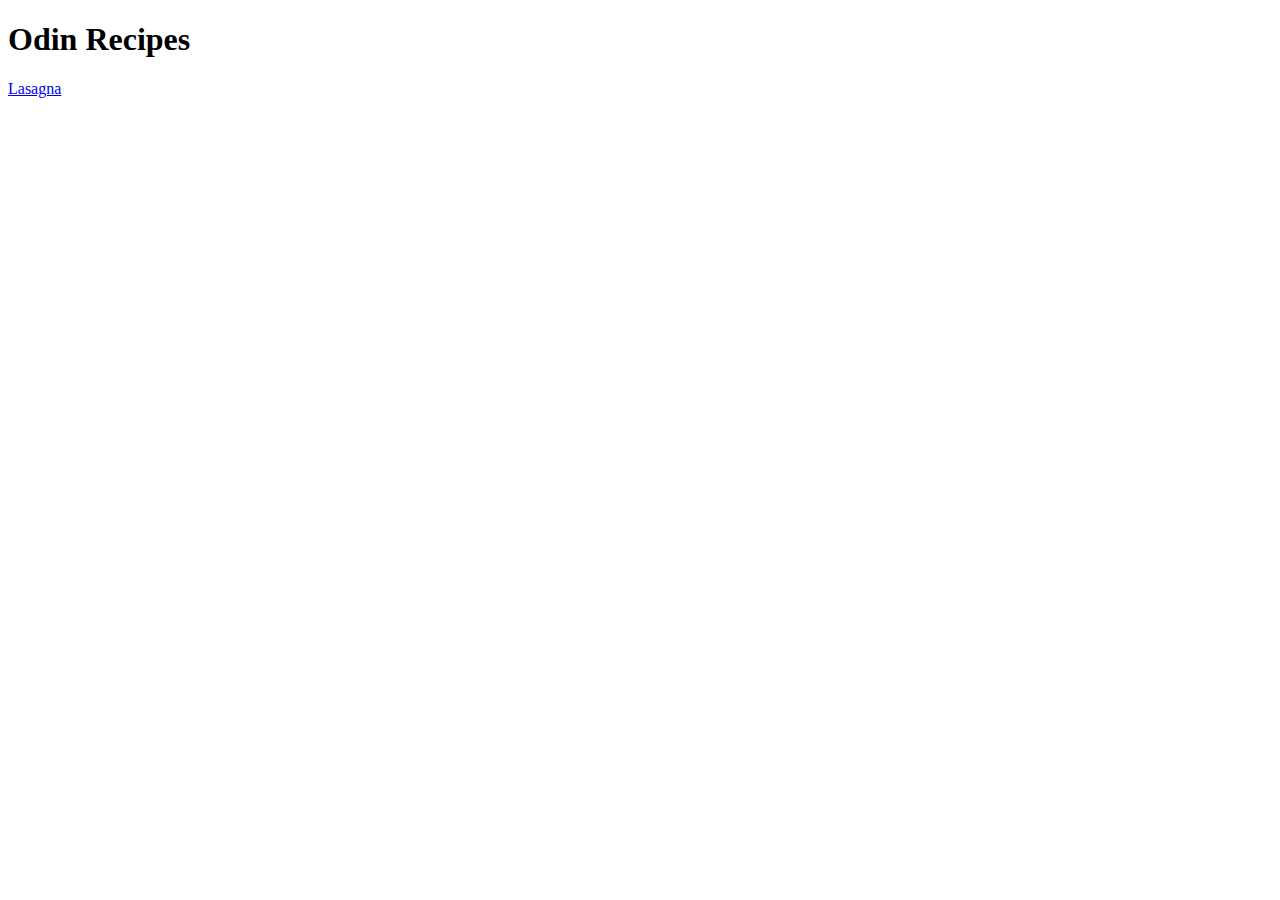
==== index.html @ b112b45d "Added these two" ====
<!DOCTYPE html>
<html lang="en">
<head>
    <meta charset="UTF-8">
    <meta name="viewport" content="width=device-width, initial-scale=1.0">
    <title>Document</title>
</head>
<body>
    <h1>Odin Recipes</h1>
    <a href="recipes/lasagna.html"> Lasagna</a>
</body>
</html>
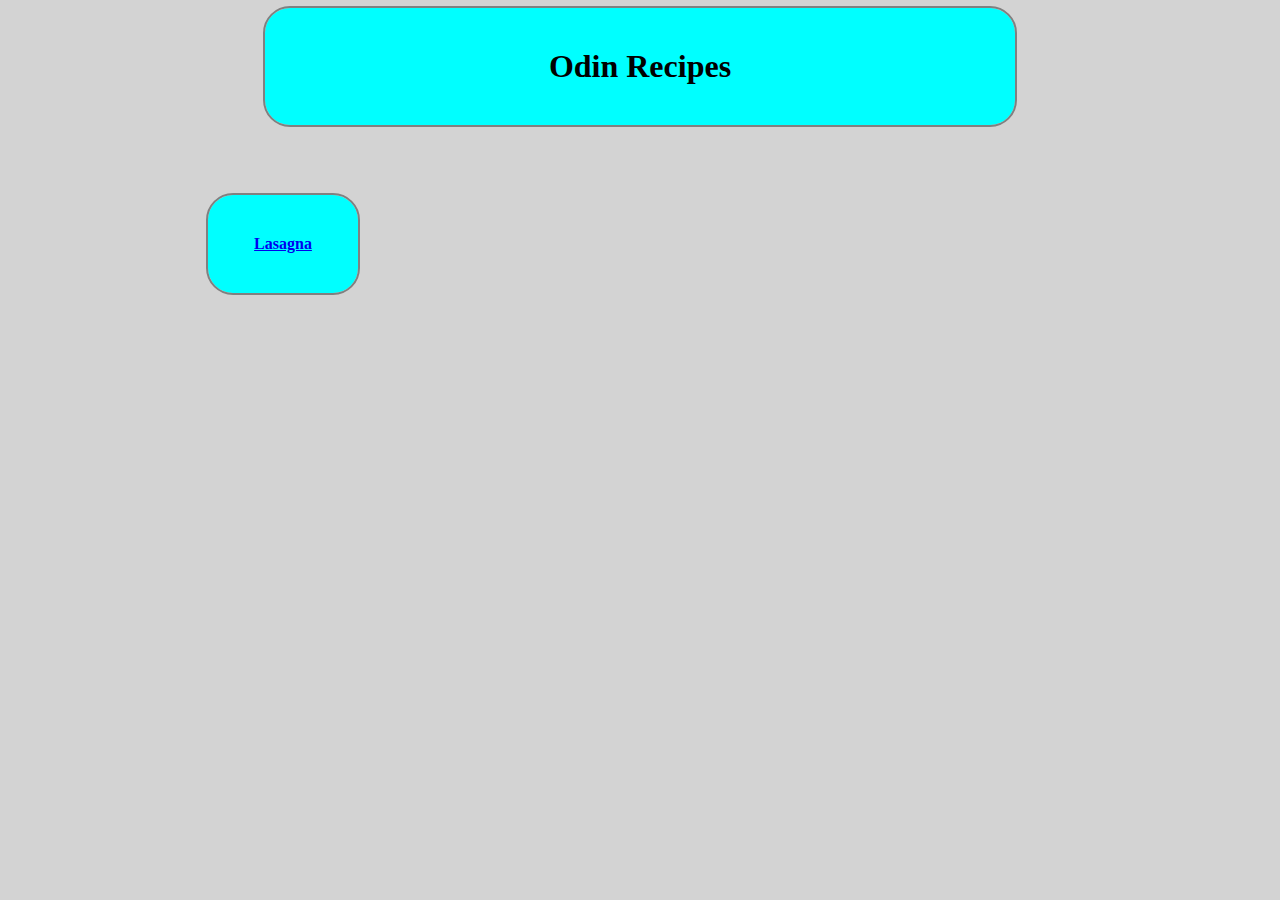
==== commit 97e85ab5: "Added some css" ====
--- a/index.html
+++ b/index.html
@@ -4,9 +4,10 @@
     <meta charset="UTF-8">
     <meta name="viewport" content="width=device-width, initial-scale=1.0">
     <title>Document</title>
+    <link rel="stylesheet" href="style.css">
 </head>
-<body>
-    <h1>Odin Recipes</h1>
-    <a href="recipes/lasagna.html"> Lasagna</a>
+<body class="main-background">
+    <h1 class="title">Odin Recipes</h1>
+    <a class="lasagna" href="recipes/lasagna.html"> Lasagna</a>
 </body>
 </html>--- a/style.css
+++ b/style.css
@@ -0,0 +1,32 @@
+.main-background {
+    background: lightgray;
+}
+
+
+
+
+.title {
+    box-sizing: border-box;
+    text-align: center;
+    padding: 40px;
+    background: cyan;
+    width: 750px;
+    outline: 2px solid gray;
+    margin: auto;
+    border-radius: 25px;
+}
+
+.lasagna {
+    display: block;
+    box-sizing: border-box;
+    text-align: center;
+    padding: 40px;
+    background: cyan;
+    width: 150px;
+    outline: 2px solid gray;
+    margin-right: 800px;
+    margin-left: 200px;
+    margin-top: 70px;
+    border-radius: 25px;
+    font-weight: bold;
+}
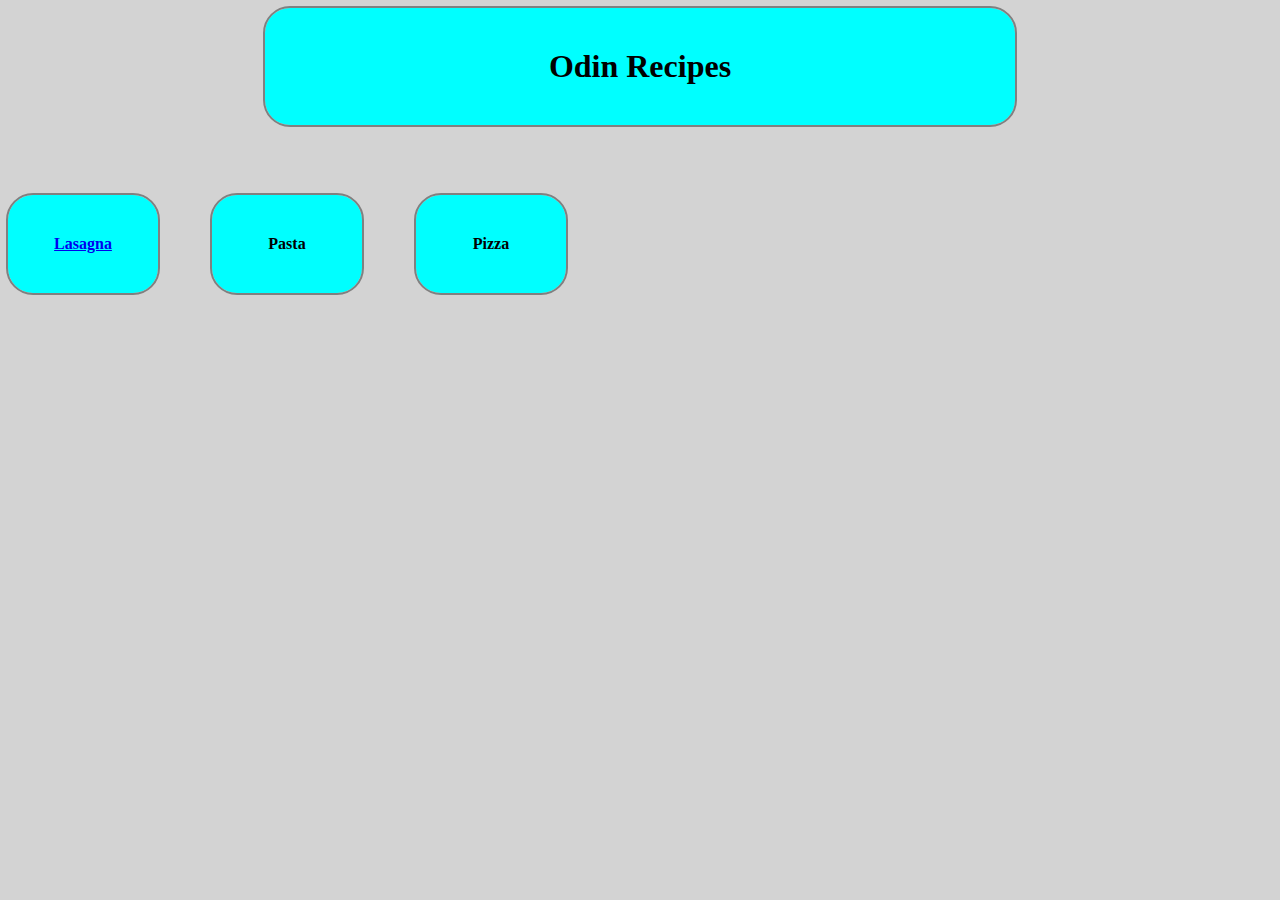
==== commit f2d34702: "Added a few more recipes. Will add links later." ====
--- a/index.html
+++ b/index.html
@@ -9,5 +9,7 @@
 <body class="main-background">
     <h1 class="title">Odin Recipes</h1>
     <a class="lasagna" href="recipes/lasagna.html"> Lasagna</a>
+    <div class="pasta">Pasta</div>
+    <div class="pizza">Pizza</div>
 </body>
 </html>--- a/style.css
+++ b/style.css
@@ -17,16 +17,40 @@
 }
 
 .lasagna {
-    display: block;
+    display: inline-block;
     box-sizing: border-box;
     text-align: center;
     padding: 40px;
     background: cyan;
     width: 150px;
     outline: 2px solid gray;
-    margin-right: 800px;
-    margin-left: 200px;
+    margin-right: 50px;
     margin-top: 70px;
     border-radius: 25px;
     font-weight: bold;
 }
+
+.pasta {
+    display: inline-block;
+    box-sizing: border-box;
+    text-align: center;
+    padding: 40px;
+    background: cyan;
+    width: 150px;
+    outline: 2px solid gray;
+    border-radius: 25px;
+    font-weight: bold;
+    margin-right: 50px;
+}
+
+.pizza {
+    display: inline-block;
+    box-sizing: border-box;
+    text-align: center;
+    padding: 40px;
+    background: cyan;
+    width: 150px;
+    outline: 2px solid gray;
+    border-radius: 25px;
+    font-weight: bold;
+}